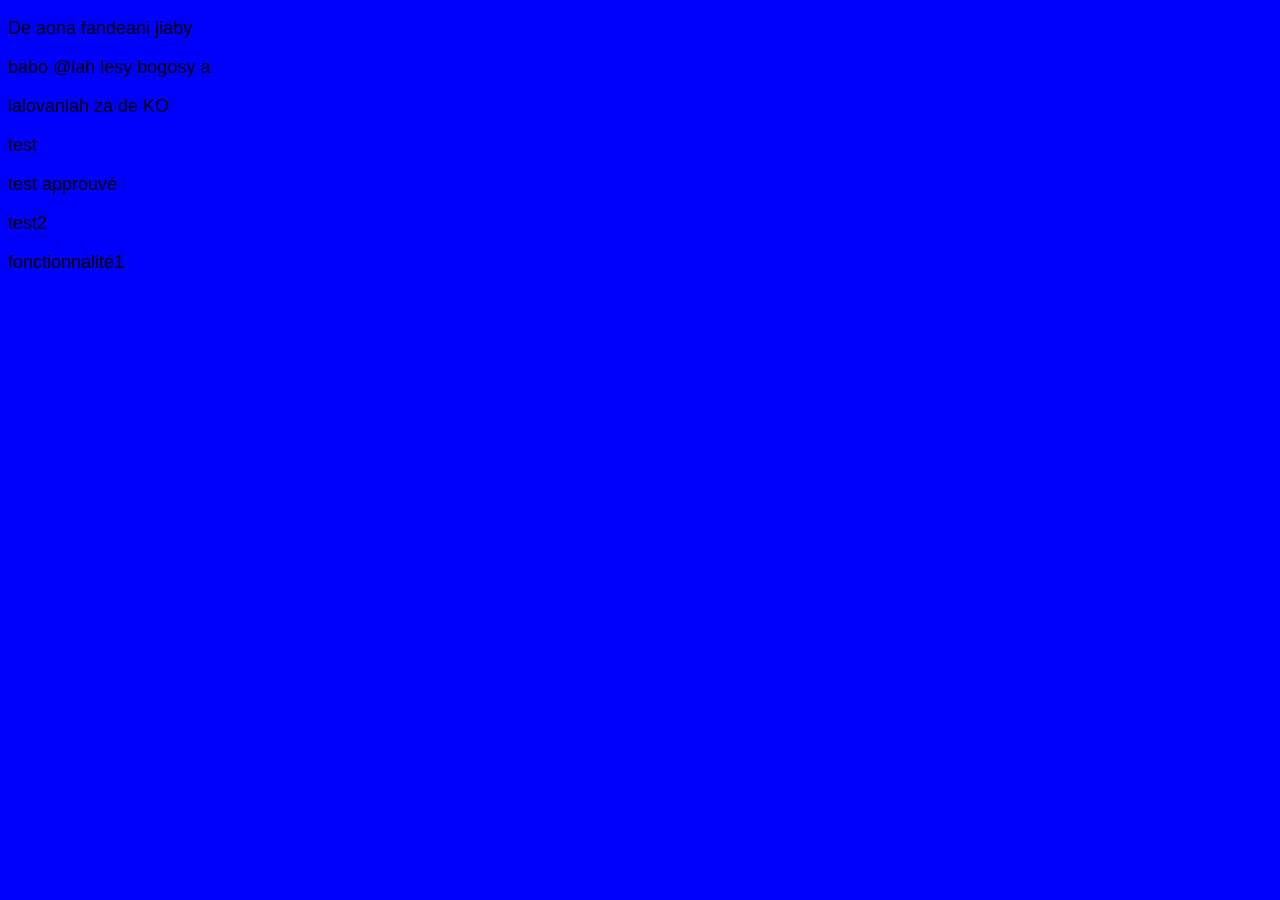
==== Frontend/index.html @ f1f7365f "ajout fonct1" ====
<!DOCTYPE html>
<html lang="en">
<head>
    <meta charset="UTF-8">
    <meta name="viewport" content="width=device-width, initial-scale=1.0">
    <link rel="stylesheet" href="index.css">
    <title>Document</title>
</head>
<body>
    <p>De aona fandeani jiaby</p>
    <p>babo @lah lesy bogosy a</p>
    <p>lalovanlah za de KO</p>
    <p>test</p>
    <p>test approuvé</p>
    <p>test2</p>
    <p>fonctionnalité1</p>
</body>
</html>
---- Frontend/index.css ----
body{
    color: black;
    background-color: blue;
    font-size: large;
    font-family: Verdana, Geneva, Tahoma, sans-serif;
}
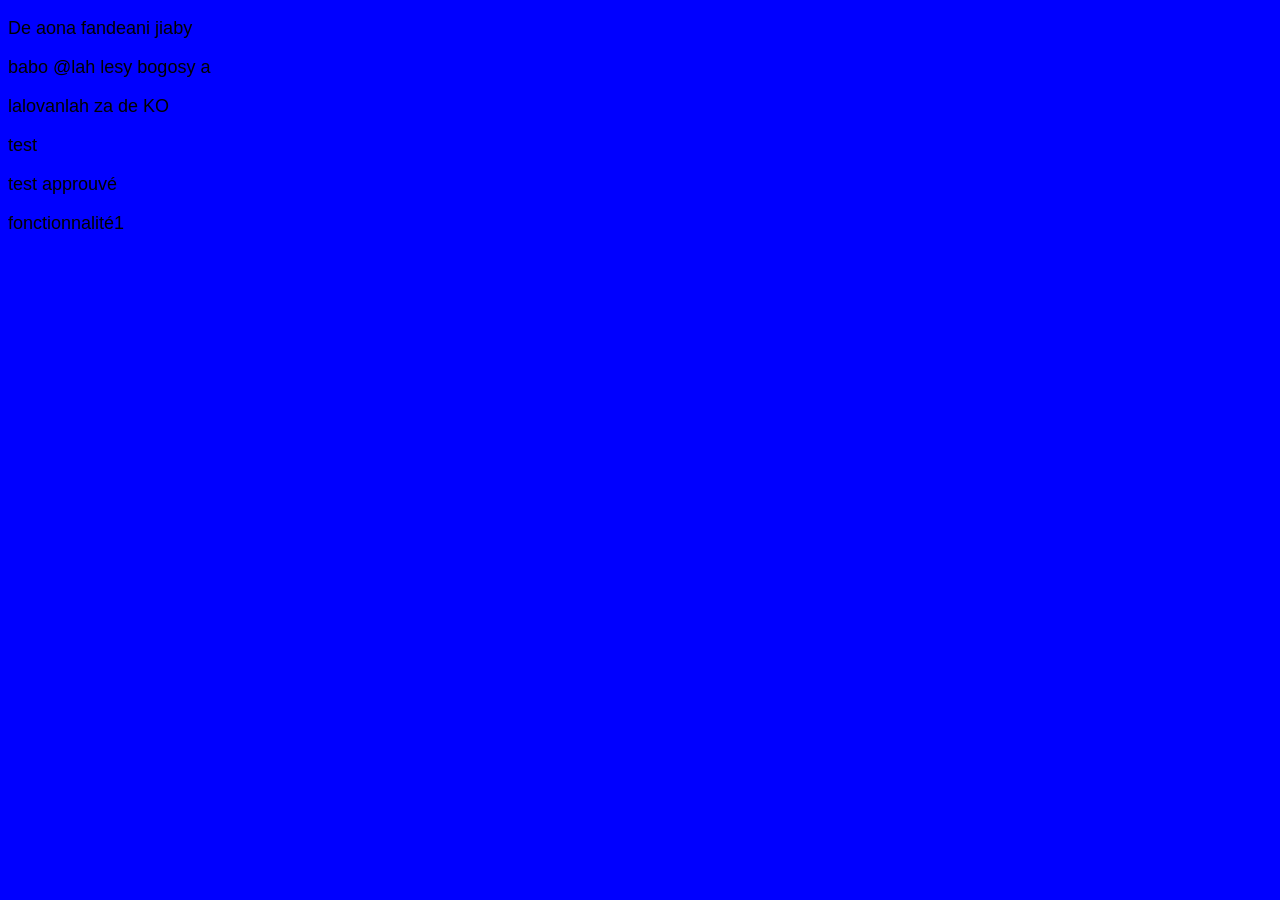
==== commit ee60331f: "suppression test2" ====
--- a/Frontend/index.html
+++ b/Frontend/index.html
@@ -12,7 +12,6 @@
     <p>lalovanlah za de KO</p>
     <p>test</p>
     <p>test approuvé</p>
-    <p>test2</p>
     <p>fonctionnalité1</p>
 </body>
 </html>
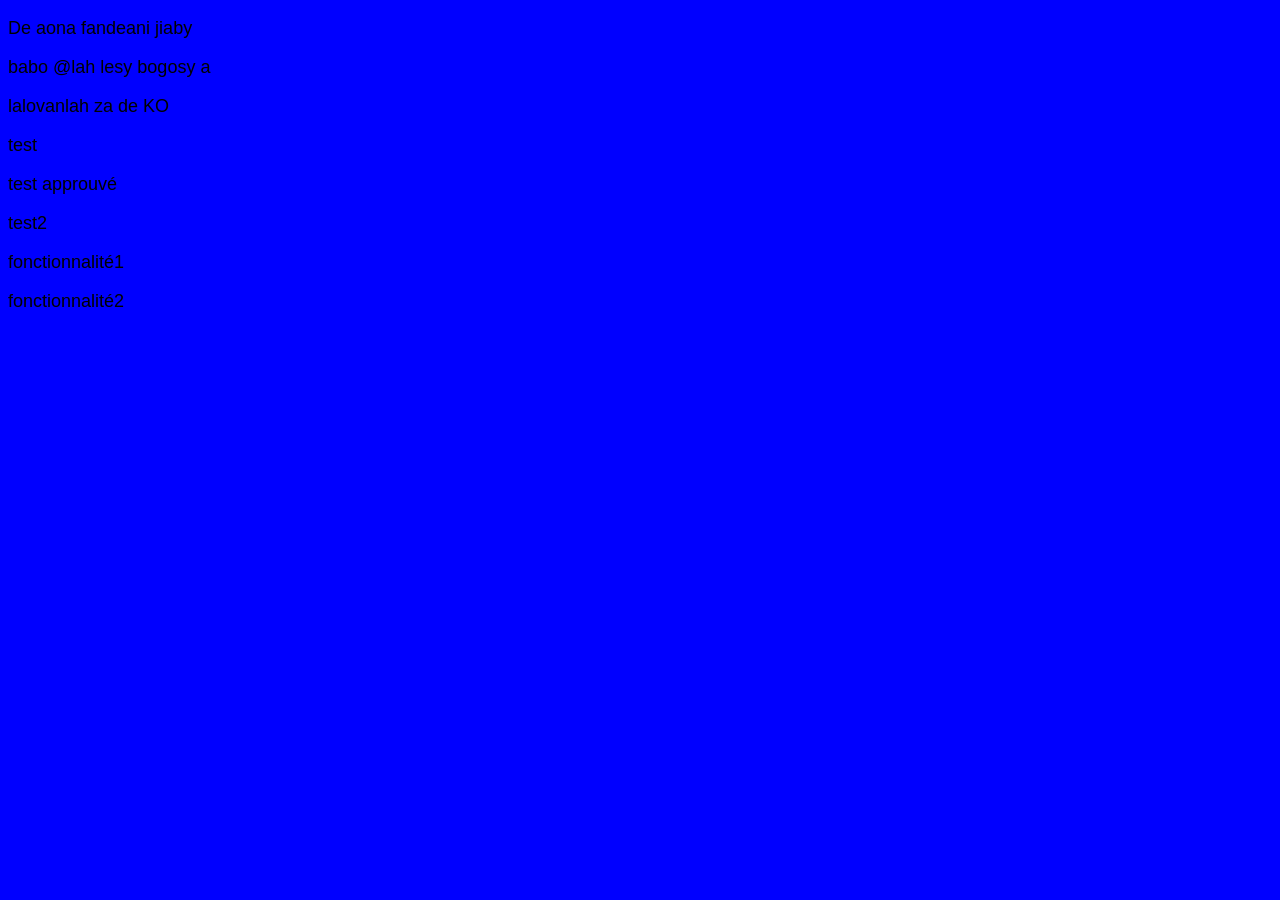
==== commit 8624dcb0: "modif" ====
--- a/Frontend/index.html
+++ b/Frontend/index.html
@@ -12,6 +12,8 @@
     <p>lalovanlah za de KO</p>
     <p>test</p>
     <p>test approuvé</p>
+    <p>test2</p>
     <p>fonctionnalité1</p>
+    <p>fonctionnalité2</p>
 </body>
 </html>
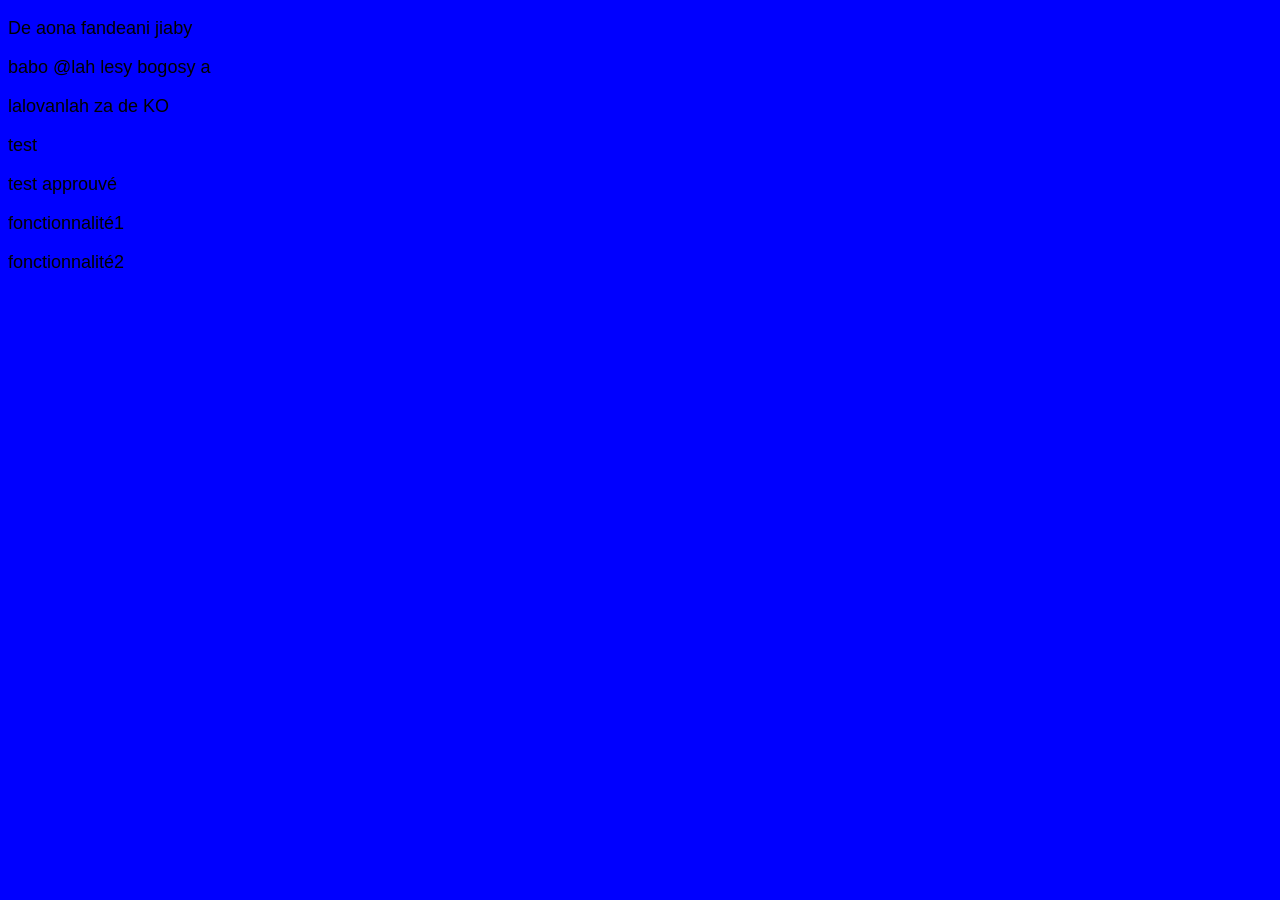
==== commit c4dae479: "ajout fonctionnalité2" ====
--- a/Frontend/index.html
+++ b/Frontend/index.html
@@ -12,7 +12,6 @@
     <p>lalovanlah za de KO</p>
     <p>test</p>
     <p>test approuvé</p>
-    <p>test2</p>
     <p>fonctionnalité1</p>
     <p>fonctionnalité2</p>
 </body>
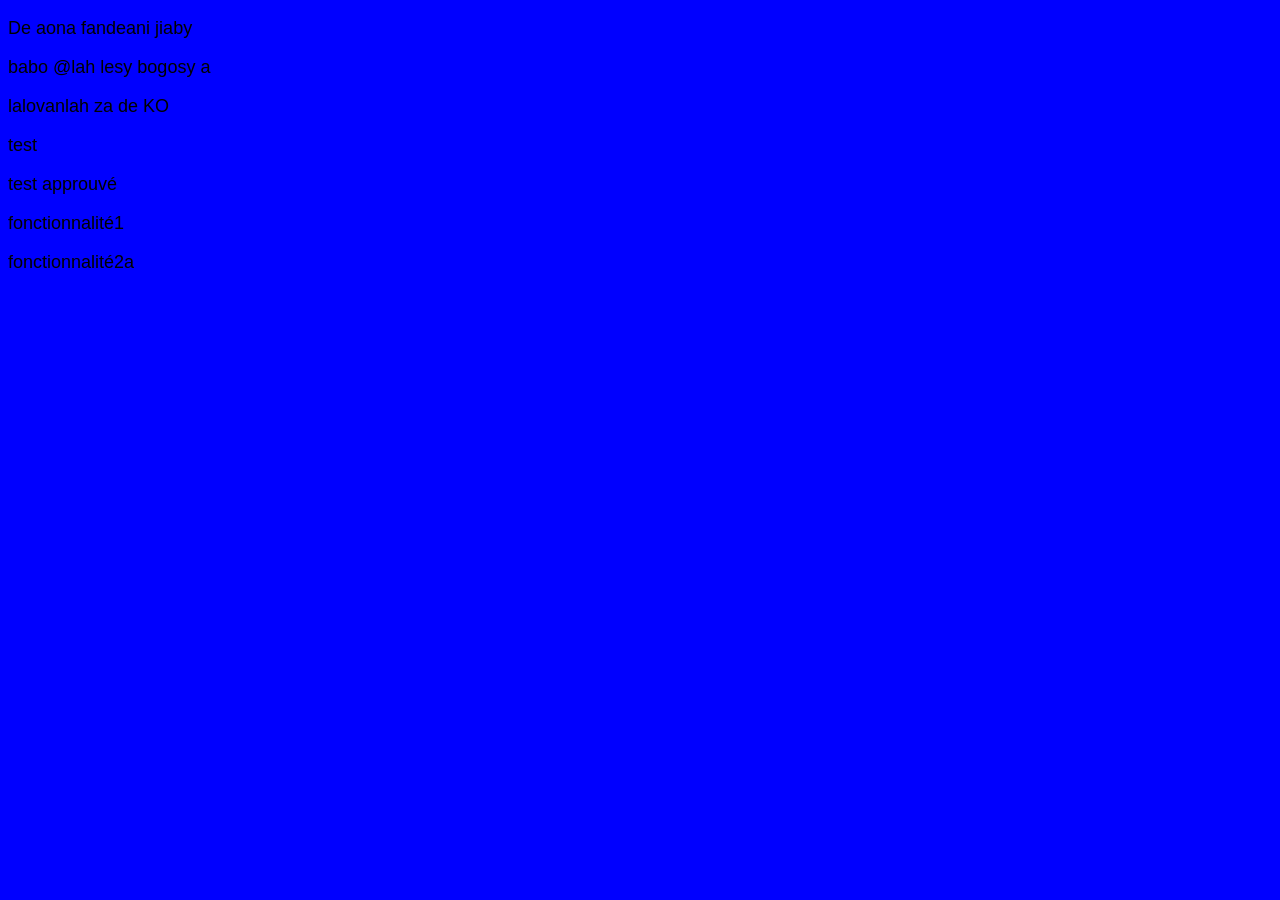
==== commit 05cc785f: "ajout fonctionnalité2a" ====
--- a/Frontend/index.html
+++ b/Frontend/index.html
@@ -13,6 +13,6 @@
     <p>test</p>
     <p>test approuvé</p>
     <p>fonctionnalité1</p>
-    <p>fonctionnalité2</p>
+    <p>fonctionnalité2a</p>
 </body>
 </html>
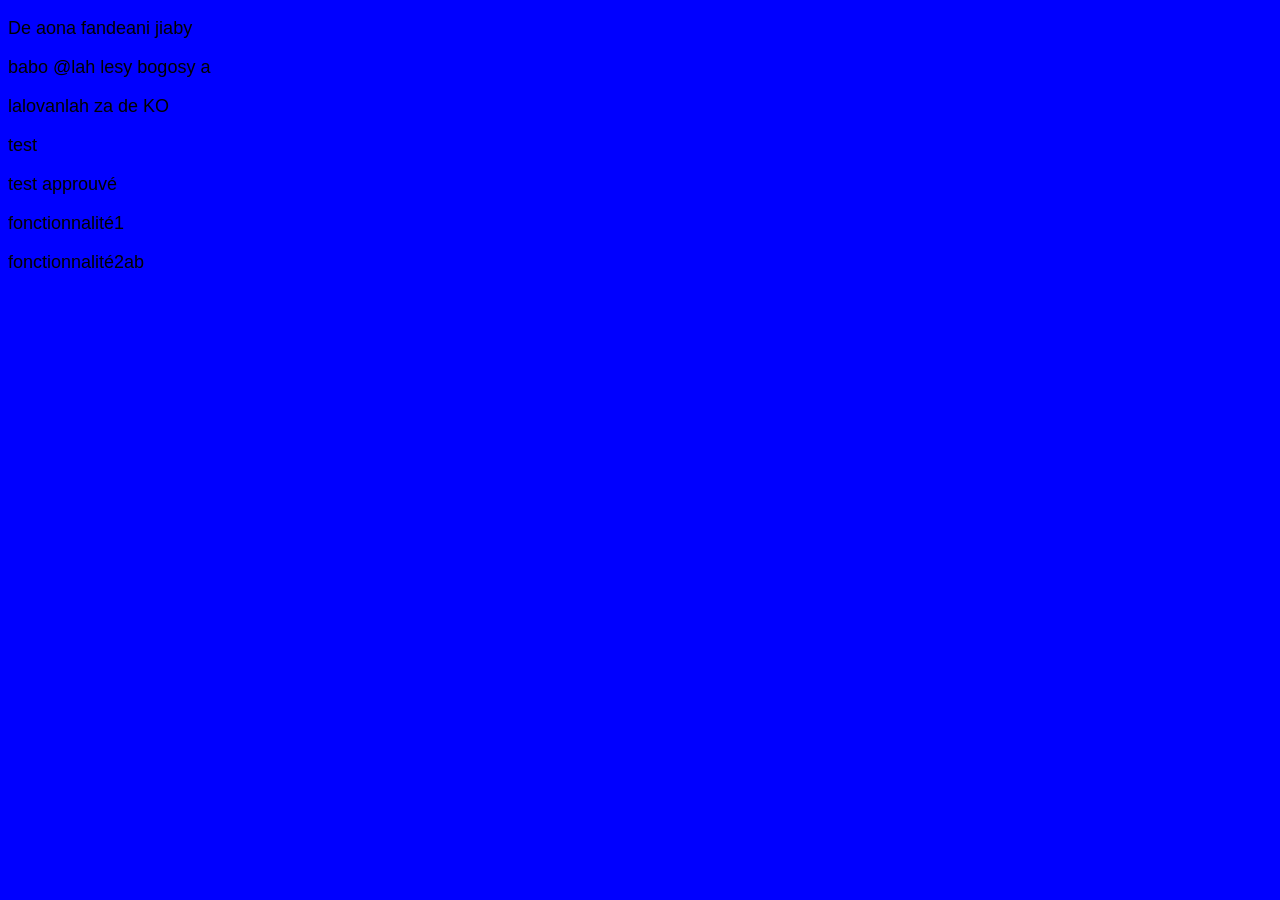
==== commit 41bc7959: "ajout fonctionnalité2a1" ====
--- a/Frontend/index.html
+++ b/Frontend/index.html
@@ -13,6 +13,6 @@
     <p>test</p>
     <p>test approuvé</p>
     <p>fonctionnalité1</p>
-    <p>fonctionnalité2a</p>
+    <p>fonctionnalité2ab</p>
 </body>
 </html>
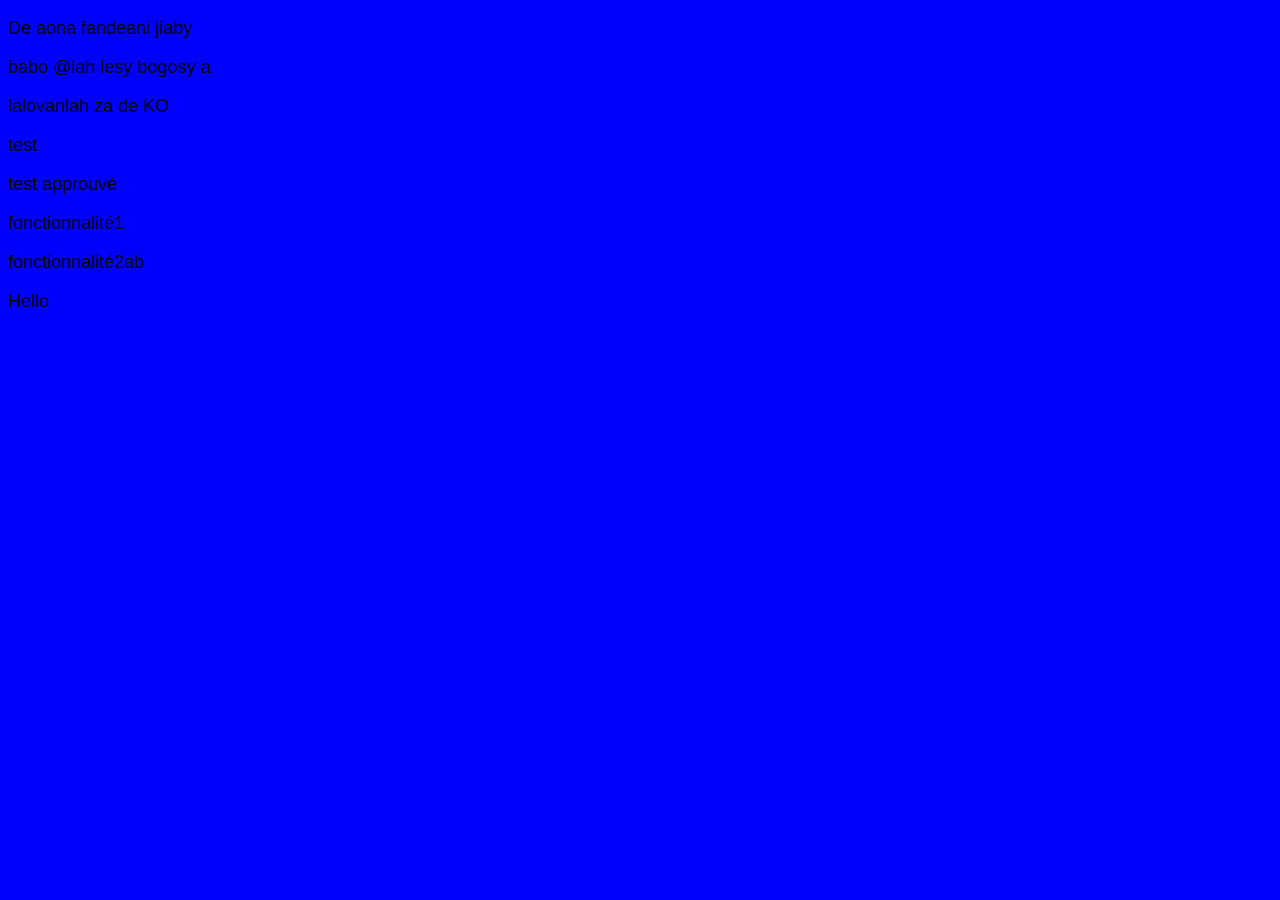
==== commit fee20ffe: "ajout hello" ====
--- a/Frontend/index.html
+++ b/Frontend/index.html
@@ -14,5 +14,6 @@
     <p>test approuvé</p>
     <p>fonctionnalité1</p>
     <p>fonctionnalité2ab</p>
+    <p>Hello</p>
 </body>
 </html>
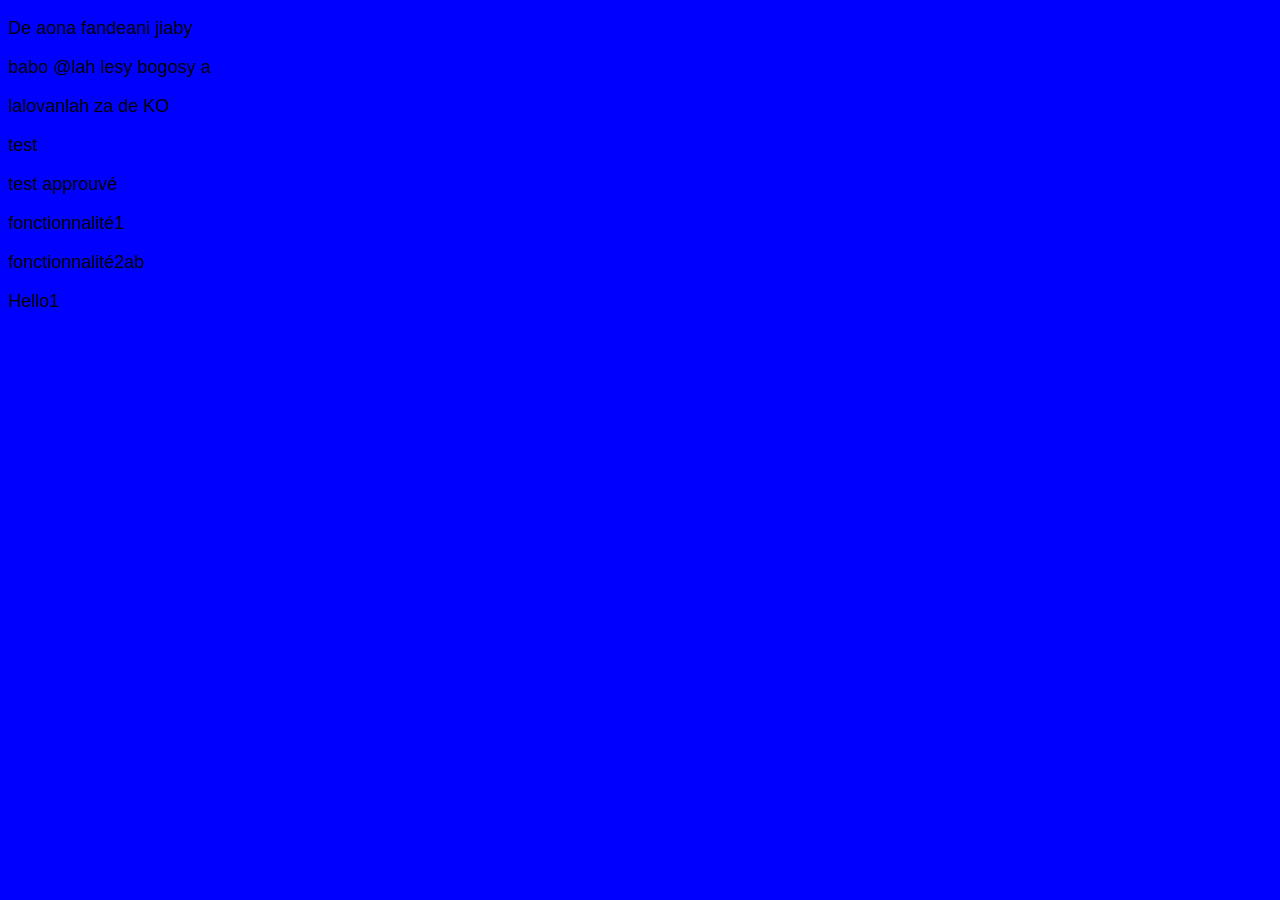
==== commit f5bbec18: "ajout hello1" ====
--- a/Frontend/index.html
+++ b/Frontend/index.html
@@ -14,6 +14,6 @@
     <p>test approuvé</p>
     <p>fonctionnalité1</p>
     <p>fonctionnalité2ab</p>
-    <p>Hello</p>
+    <p>Hello1</p>
 </body>
 </html>
